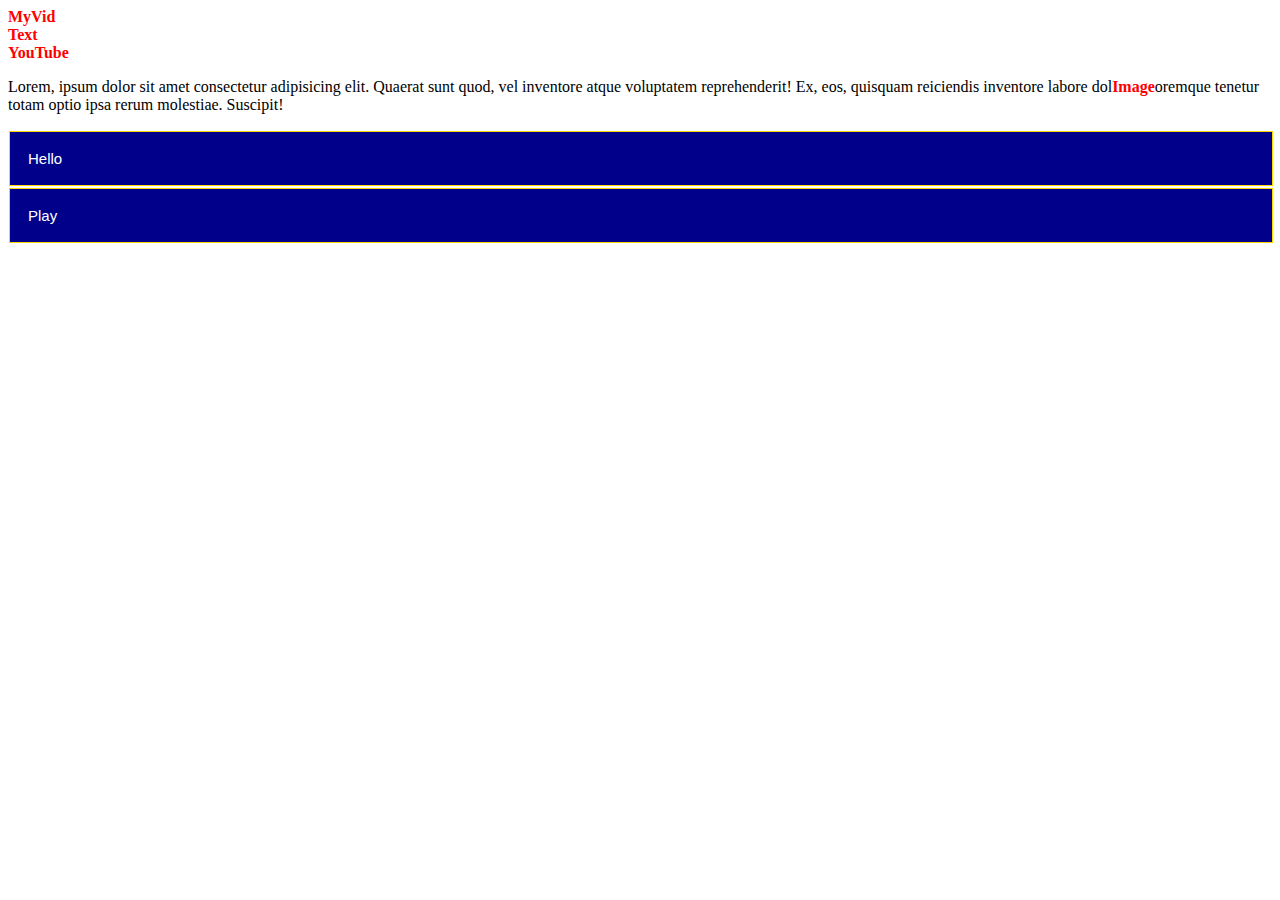
==== folder1/index.html @ b27a9ef2 "filesadd" ====
<!DOCTYPE html>
<html>
<head>
<meta name="viewport" content="width=device-width, initial-scale=1">
<title>Class - 2</title>
<link rel="shortcut icon" href="rose.jpg" type="image/x-icon">
<link rel="stylesheet" href="style.css">
<style>
.collapsible {
  background-color: darkblue;
  color: white;
  cursor: pointer;
  padding: 18px;
  width: 100%;
  border: none;
  text-align: left;
  outline: none;
  font-size: 15px;
  margin: 1px;
  border: 1px solid gold;
}

.active, .collapsible:hover {
  background-color: brown;
}

.content {
  padding: 0 18px;
  display: none;
  overflow: hidden;
  background-color: #f1f1f1;
  text-align: justify;
}

@keyframes fadeIn {
            from {
                opacity: 0;
            }
            to {
                opacity: 1;
            }
        }

        @keyframes slideIn {
            from {
                transform: translateY(-50px);
                opacity: 0;
            }
            to {
                transform: translateY(0);
                opacity: 1;
            }
        }

        /* Responsive Design */
        @media (max-width: 768px) {
            h1 {
                font-size: 28px;
            }

            caption {
                font-size: 24px; /* Adjusted for smaller screens */
            }

            th, td {
                padding: 15px; /* Adjusted for smaller screens */
                font-size: 18px; /* Adjusted for smaller screens */
            }
        }

        @media (max-width: 480px) {
            h1 {
                font-size: 24px;
            }

            caption {
                font-size: 20px; /* Adjusted for smaller screens */
            }

            th, td {
                padding: 12px; /* Adjusted for smaller screens */
                font-size: 16px; /* Adjusted for smaller screens */
            }
        }
</style>
</head>
<body>
    <li><span class="highlight" data-type="video" data-src="media/myvid.mp4">MyVid</span></li>
    <li><span class="highlight" data-type="text" data-content="This is a sample">Text</span></li>
    <li><span class="highlight" data-type="youtube" data-src="https://www.youtube.com/embed/NhQVs5m38XQ">YouTube</span></li>
<p>Lorem, ipsum dolor sit amet consectetur adipisicing elit. Quaerat sunt quod, vel inventore atque voluptatem reprehenderit! Ex, eos, quisquam reiciendis inventore labore dol<span class="highlight" data-type="image" data-src="media/tostart.jpg">Image</span>oremque tenetur totam optio ipsa rerum molestiae. Suscipit!</p>
<button type="button" class="collapsible">Hello</button>
<div class="content">
 Lorem ipsum dolor <span class="highlight" data-type="image" data-src="media/rose.jpg">Image</span> sit amet consectetur adipisicing elit. Tenetur rerum doloribus perferendis, quos alias impedit natus animi. Commodi ipsam nam, animi voluptatem exercitationem accusamus maxime ex perspiciatis quos veniam? Nobis.
</div>
<button type="button" class="collapsible">Play</button>
<div class="content">
 Lorem ipsum dolor <span class="highlight" data-type="image" data-src="media/robot.jpg">Image</span> sit amet consectetur adipisicing elit. Tenetur rerum doloribus perferendis, quos alias impedit natus animi. Commodi ipsam nam, animi voluptatem exercitationem accusamus maxime ex perspiciatis quos veniam? Nobis.
</div>
 <!-- Do not touch 👇 -->
    <!-- <span class="highlight" data-type="text" data-content="This is some sample text!">Text</span>  -->
    <!-- <span class="highlight" data-type="image" data-src="https://via.placeholder.com/400">Image</span> -->
    <!-- <span class="highlight" data-type="audio" data-src="https://www.w3schools.com/html/horse.mp3">Audio</span> -->
    <!-- <span class="highlight" data-type="video" data-src="myvid.mp4">MyVid</span> -->
    <!-- <span class="highlight" data-type="youtube" data-src="https://www.youtube.com/embed/tgbNymZ7vqY">YouTube</span> -->
    <!-- <span class="highlight" data-type="link" data-href="https://www.cricbuzz.com/">Link Me</span> -->

    <!-- Generic Modal Structure -->
    <div id="genericModal" class="modal">
        <div class="modal-content" id="modalContent">
            <span class="close">&times;</span>
            <div id="modalBody"></div>
        </div>
    </div>




<!-- For Collapsible -->
<script>
var coll = document.getElementsByClassName("collapsible");
var i;

for (i = 0; i < coll.length; i++) {
  coll[i].addEventListener("click", function() {
    this.classList.toggle("active");
    var content = this.nextElementSibling;
    if (content.style.display === "block") {
      content.style.display = "none";
    } else {
      content.style.display = "block";
    }
  });
}
</script>
<!-- For Teaching Update -->
 <script src="script.js"></script>


 <!-- 😊😊😊 Right-Click 😊😊😊 -->
 <!-- <script>
    document.addEventListener('contextmenu', function(e) {
        e.preventDefault();
    });
</script>


<script>
    document.addEventListener('keydown', function(e) {
        if (e.ctrlKey && (e.key === 'u' || e.key === 's' || e.key === 'a' || e.key === 'f12')) {
            e.preventDefault();
        }
    });
</script> -->

</body>
</html>
---- folder1/style.css ----
/* Basic styling for modals */
 .modal {
    display: none; /* Hidden by default */
    position: fixed;
    z-index: 1;
    left: 0;
    top: 0;
    width: 100%;
    height: 100%;
    overflow: auto;
    background-color: rgba(0, 0, 0, 0.4); /* Black with opacity */
}

.modal-content {
    background-color: #fefefe;
    margin: 10% auto; /* Responsive margin */
    padding: 20px;
    border: 1px solid #888;
    width: 80%; /* Default width for modal */
    max-width: 600px; /* Maximum width for larger screens */
    box-sizing: border-box; /* Ensure padding is included in width */
}

.close {
    color: #aaa;
    float: right;
    font-size: 28px;
    font-weight: bold;
}

.close:hover,
.close:focus {
    color: black;
    text-decoration: none;
    cursor: pointer;
}

.highlight {
    cursor: pointer;
    /* border: 1px solid red; */
    /* padding: 3px; */
    color: red;
    font-weight: 700;
    
}

/* Responsive media queries */
@media (max-width: 600px) {
    .modal-content {
        width: 95%; /* Make modal wider for smaller screens */
        margin: 20% auto; /* Adjust margin on smaller screens */
    }

    iframe {
        width: 100%; /* Make YouTube iframe responsive */
        height: auto;
    }

    video {
        width: 100%; /* Make video responsive */
        height: auto;
    }

    img {
        width: 100%; /* Make images responsive */
        height: auto;
    }
}
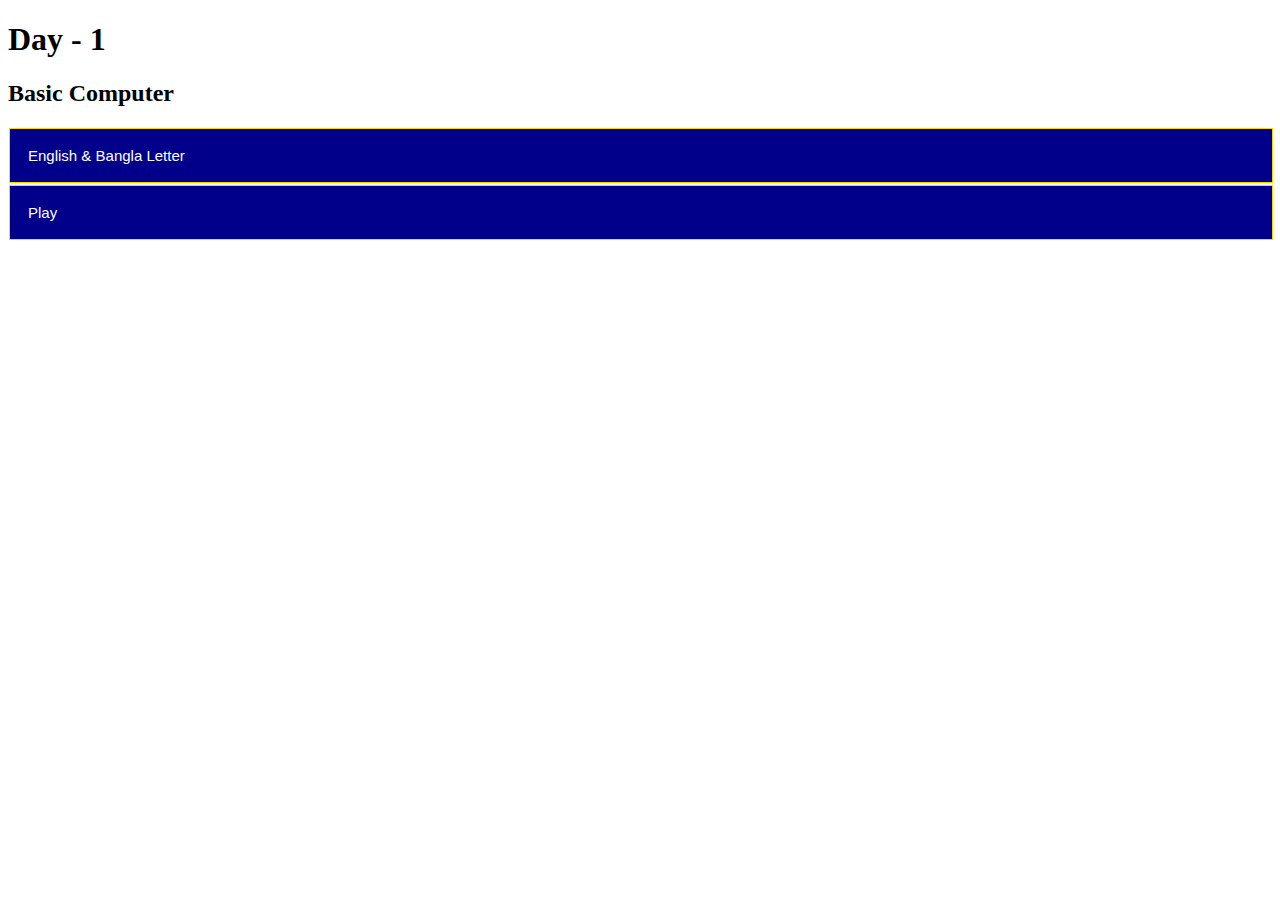
==== commit 909a8aea: "filesadd" ====
--- a/folder1/index.html
+++ b/folder1/index.html
@@ -85,13 +85,11 @@
 </style>
 </head>
 <body>
-    <li><span class="highlight" data-type="video" data-src="media/myvid.mp4">MyVid</span></li>
-    <li><span class="highlight" data-type="text" data-content="This is a sample">Text</span></li>
-    <li><span class="highlight" data-type="youtube" data-src="https://www.youtube.com/embed/NhQVs5m38XQ">YouTube</span></li>
-<p>Lorem, ipsum dolor sit amet consectetur adipisicing elit. Quaerat sunt quod, vel inventore atque voluptatem reprehenderit! Ex, eos, quisquam reiciendis inventore labore dol<span class="highlight" data-type="image" data-src="media/tostart.jpg">Image</span>oremque tenetur totam optio ipsa rerum molestiae. Suscipit!</p>
-<button type="button" class="collapsible">Hello</button>
+    <h1>Day - 1</h1>
+    <h2>Basic Computer</h2>
+<button type="button" class="collapsible">English & Bangla Letter</button>
 <div class="content">
- Lorem ipsum dolor <span class="highlight" data-type="image" data-src="media/rose.jpg">Image</span> sit amet consectetur adipisicing elit. Tenetur rerum doloribus perferendis, quos alias impedit natus animi. Commodi ipsam nam, animi voluptatem exercitationem accusamus maxime ex perspiciatis quos veniam? Nobis.
+ <img src="" alt="">
 </div>
 <button type="button" class="collapsible">Play</button>
 <div class="content">
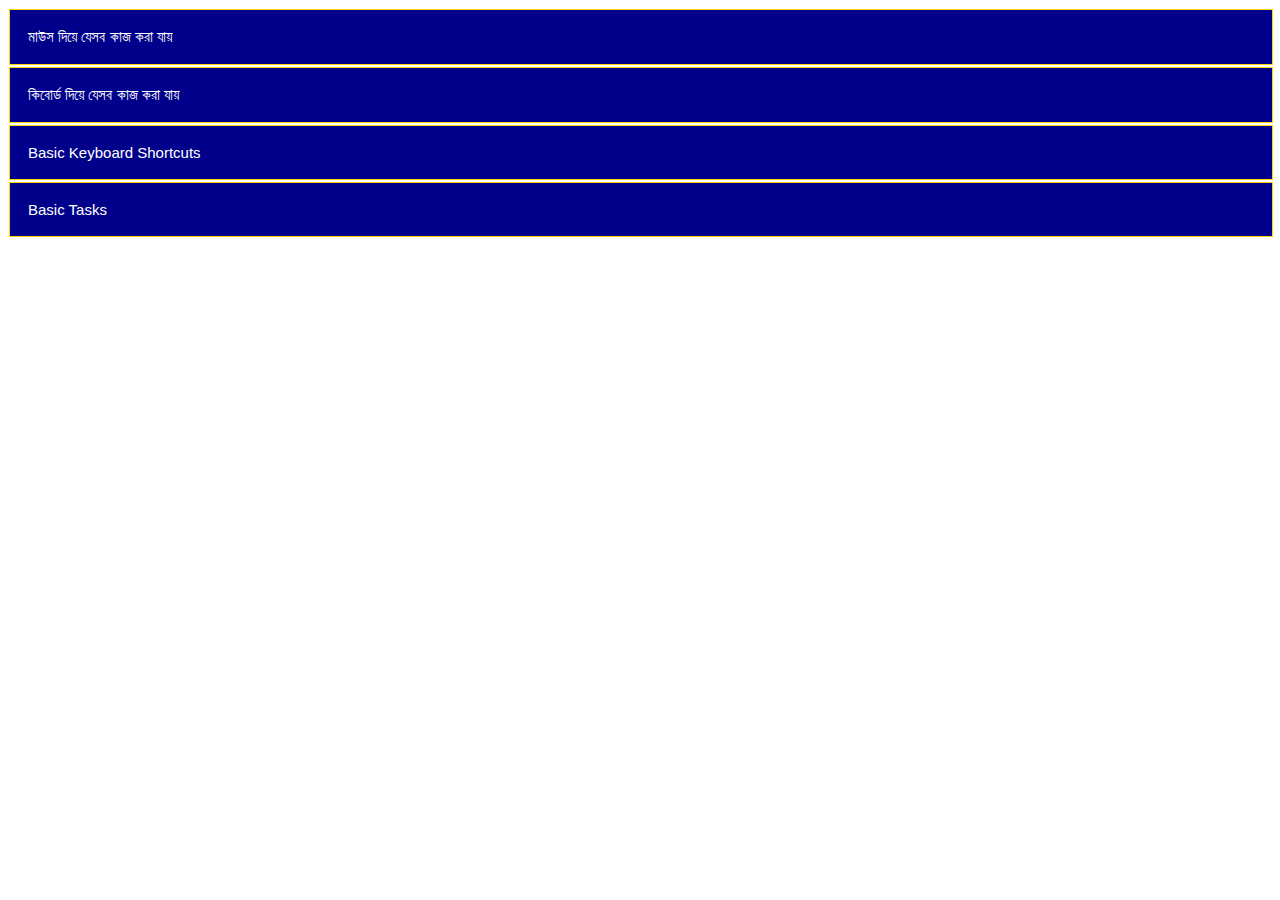
==== commit 42e6c042: "filesadd" ====
--- a/folder1/index.html
+++ b/folder1/index.html
@@ -85,16 +85,54 @@
 </style>
 </head>
 <body>
-    <h1>Day - 1</h1>
-    <h2>Basic Computer</h2>
-<button type="button" class="collapsible">English & Bangla Letter</button>
+   
+   
+<button type="button" class="collapsible">মাউস দিয়ে যেসব কাজ করা যায়</button>
 <div class="content">
- <img src="" alt="">
+ <p>Cursor</p>
+ <p>Left Click (লেফট ক্লিক): আইটেম সিলেক্ট বা ওপেন করার জন্য।</p>
+ <p>Right Click (রাইট ক্লিক): কনটেক্সট মেনু ওপেন করার জন্য (যেমন: কপি, পেস্ট, রিফ্রেশ)।</p>
+ <p>Double Click (ডাবল ক্লিক): ফাইল বা ফোল্ডার দ্রুত ওপেন করার জন্য।</p>
+ <p>Triple Click (ট্রিপল ক্লিক): কিছু ব্রাউজারে পুরো প্যারাগ্রাফ সিলেক্ট করার জন্য।</p>
+ <p>Hover (হোভার): মাউস কার্সর কোন আইটেমের উপর নিয়ে গেলে হোভার ইফেক্ট দেখা যায় (যেমন: টুলটিপ, মেনু ওপেন হওয়া)।</p>
+ <p>Press (প্রেস): ক্লিক করে ধরে রাখা (যেমন: ড্র্যাগ করার সময়)।</p>
+ <p>Scroll (স্ক্রল করা): মাউসের স্ক্রল হুইল ব্যবহার করে পেজ উপরে-নিচে করা।</p>
+ <p>Drag and Drop (ড্র্যাগ অ্যান্ড ড্রপ): ফাইল, ফোল্ডার, বা আইটেম এক জায়গা থেকে অন্য জায়গায় নিয়ে যাওয়া।</p>
+ <p>Text Select (টেক্সট সিলেক্ট করা): ক্লিক করে টেনে নিয়ে টেক্সট হাইলাইট করা।</p>
+ <p>Resize (রিসাইজ করা): উইন্ডো বা ইমেজের সাইজ পরিবর্তন করা।</p>
+ <p>Zoom In/Out (জুম ইন/আউট): কন্ট্রোল চেপে স্ক্রল করলে ব্রাউজারে জুম ইন বা আউট করা যায়।</p>
 </div>
-<button type="button" class="collapsible">Play</button>
+<button type="button" class="collapsible">কিবোর্ড দিয়ে যেসব কাজ করা যায়</button>
 <div class="content">
- Lorem ipsum dolor <span class="highlight" data-type="image" data-src="media/robot.jpg">Image</span> sit amet consectetur adipisicing elit. Tenetur rerum doloribus perferendis, quos alias impedit natus animi. Commodi ipsam nam, animi voluptatem exercitationem accusamus maxime ex perspiciatis quos veniam? Nobis.
+    <img src="media/number.jpeg" style="max-width:100%;height:auto;"><br>
+    <img src="media/engletter.jpg" style="max-width:100%;height:auto;"><br>
+    <img src="media/banglavowel.jpg" style="max-width:100%;height:auto;"><br>
+    <img src="media/banglaconsonant.png" style="max-width:100%;height:auto;"><br>
 </div>
+<button type="button" class="collapsible">Basic Keyboard Shortcuts</button>
+<div class="content">
+    <img src="media/keyboardshortcut.png" style="max-width:100%;height:auto;"> 
+</div>
+<button type="button" class="collapsible">Basic Tasks</button>
+<div class="content">
+ <li>Folder Create</li>
+ <li>File Create</li>
+ <li>Rename</li>
+ <li>Copy</li>
+ <li>Cut</li>
+ <li>Paste</li>
+ <li>Refresh</li>
+ <li>Delete</li>
+ <li>open With</li>
+ <li>Properties</li>
+</div>
+<!-- <button type="button" class="collapsible">মাউস দিয়ে যেসব কাজ করা যায়</button>
+<div class="content">
+ 
+</div> -->
+
+
+
  <!-- Do not touch 👇 -->
     <!-- <span class="highlight" data-type="text" data-content="This is some sample text!">Text</span>  -->
     <!-- <span class="highlight" data-type="image" data-src="https://via.placeholder.com/400">Image</span> -->
